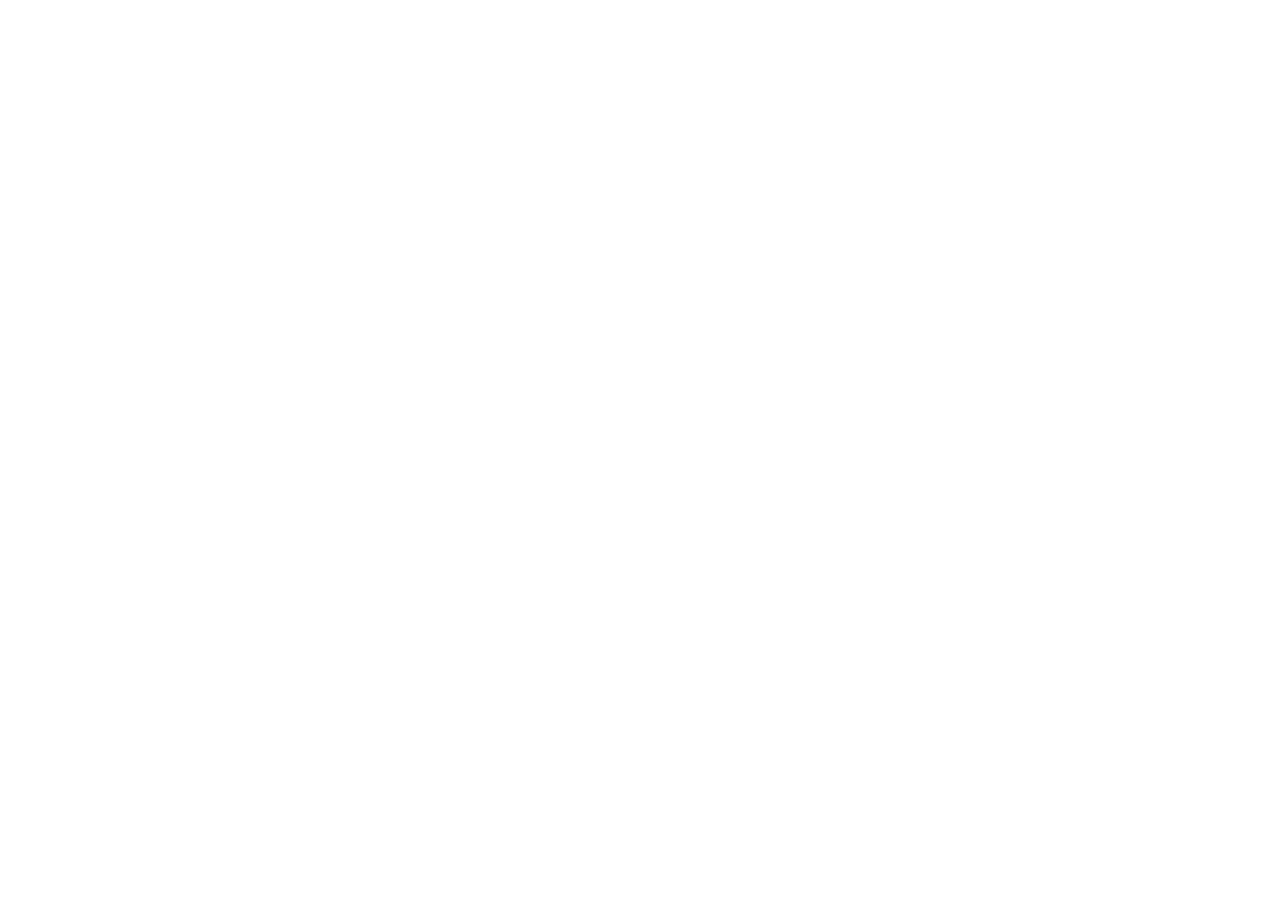
==== index.html @ 92fd45ea "initial html" ====
<!DOCTYPE html>
<html>
  <body>
    <!-- 1. The <iframe> (and video player) will replace this <div> tag. -->
    <div id="player"></div>

    <script>
      // 2. This code loads the IFrame Player API code asynchronously.
      var tag = document.createElement('script');

      tag.src = "https://www.youtube.com/iframe_api";
      var firstScriptTag = document.getElementsByTagName('script')[0];
      firstScriptTag.parentNode.insertBefore(tag, firstScriptTag);

      // 3. This function creates an <iframe> (and YouTube player)
      //    after the API code downloads.
      var player;
      function onYouTubeIframeAPIReady() {
        player = new YT.Player('player', {
          height: '390',
          width: '640',
          videoId: '8oRRZiRQxTs',
          playerVars: {
            'playsinline': 1
          },
          events: {
            'onReady': onPlayerReady,
            'onStateChange': onPlayerStateChange
          }
        });
      }

      // 4. The API will call this function when the video player is ready.
      function onPlayerReady(event) {
        event.target.playVideo();
      }

      // 5. The API calls this function when the player's state changes.
      //    The function indicates that when playing a video (state=1),
      //    the player should play for six seconds and then stop.
      var done = false;
      function onPlayerStateChange(event) {
        if (event.data == YT.PlayerState.PLAYING && !done) {
          setTimeout(stopVideo, 6000);
          done = true;
        }
      }
      function stopVideo() {
        player.stopVideo();
      }
    </script>
  </body>
</html>
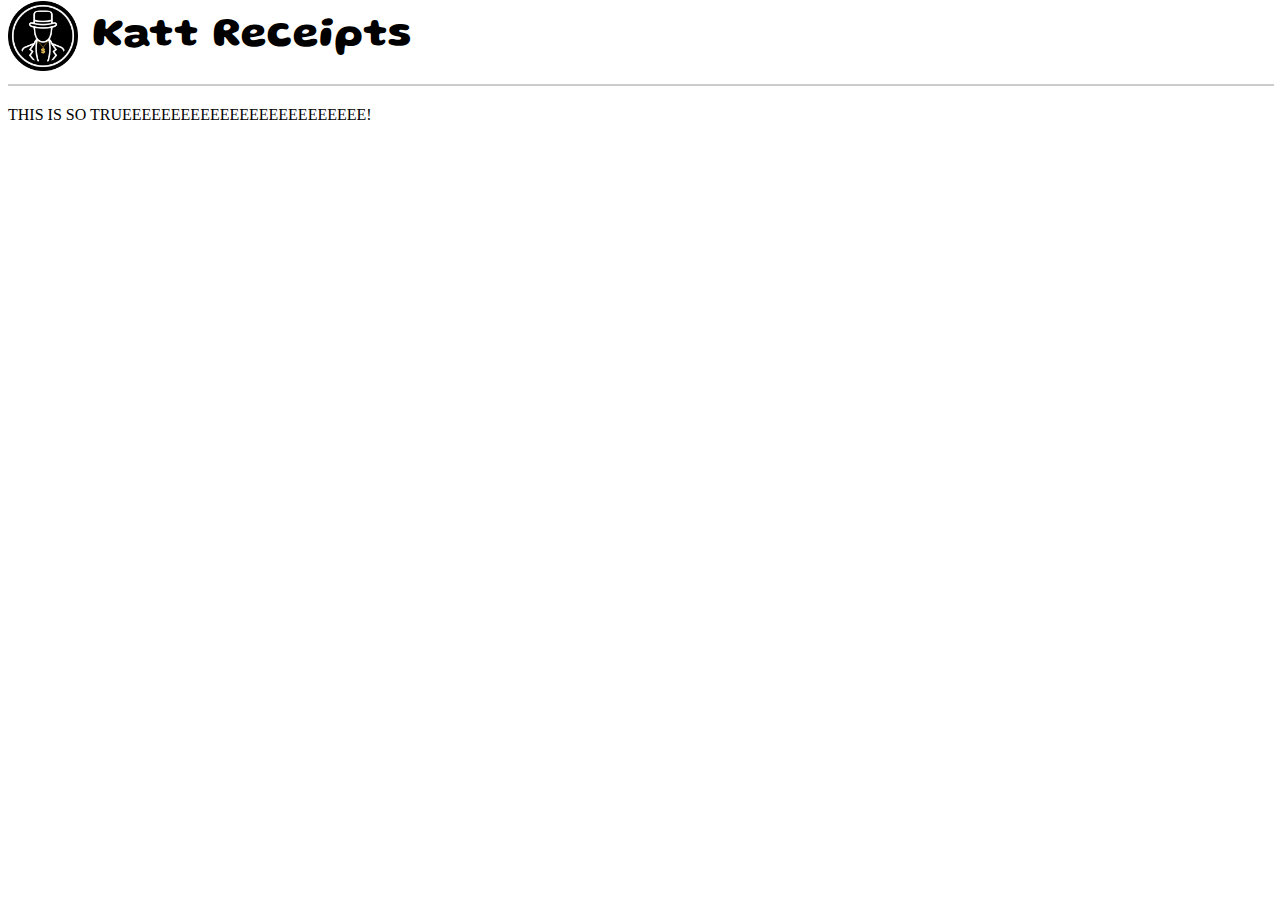
==== commit 5fcb39dc: "added logos and annotation" ====
--- a/index.html
+++ b/index.html
@@ -1,53 +1,21 @@
 <!DOCTYPE html>
 <html>
-  <body>
-    <!-- 1. The <iframe> (and video player) will replace this <div> tag. -->
-    <div id="player"></div>
+<head>
+    <title>Katt Receipts</title>
+    <link rel="stylesheet" href="https://fonts.googleapis.com/css2?family=Gluten:wght@400;700&display=swap">
+    <link rel="stylesheet" href="css/styles.css">
+    <link rel="icon" href="images/logos/favicon.png">
+</head>
 
-    <script>
-      // 2. This code loads the IFrame Player API code asynchronously.
-      var tag = document.createElement('script');
+<header>
+    <img src="images/logos/submark-light.png" alt="Katt Receipts Logo"> <h1>Katt Receipts</h1>
+</header>  
+<body>
+  <div id="player"></div>
+  <div id="annotation">
+    <p>THIS IS SO TRUEEEEEEEEEEEEEEEEEEEEEEEEE!</p>
+  </div>
 
-      tag.src = "https://www.youtube.com/iframe_api";
-      var firstScriptTag = document.getElementsByTagName('script')[0];
-      firstScriptTag.parentNode.insertBefore(tag, firstScriptTag);
-
-      // 3. This function creates an <iframe> (and YouTube player)
-      //    after the API code downloads.
-      var player;
-      function onYouTubeIframeAPIReady() {
-        player = new YT.Player('player', {
-          height: '390',
-          width: '640',
-          videoId: '8oRRZiRQxTs',
-          playerVars: {
-            'playsinline': 1
-          },
-          events: {
-            'onReady': onPlayerReady,
-            'onStateChange': onPlayerStateChange
-          }
-        });
-      }
-
-      // 4. The API will call this function when the video player is ready.
-      function onPlayerReady(event) {
-        event.target.playVideo();
-      }
-
-      // 5. The API calls this function when the player's state changes.
-      //    The function indicates that when playing a video (state=1),
-      //    the player should play for six seconds and then stop.
-      var done = false;
-      function onPlayerStateChange(event) {
-        if (event.data == YT.PlayerState.PLAYING && !done) {
-          setTimeout(stopVideo, 6000);
-          done = true;
-        }
-      }
-      function stopVideo() {
-        player.stopVideo();
-      }
-    </script>
-  </body>
-</html>+  <script src="js/script.js"></script>
+</body>
+</html>
--- a/css/styles.css
+++ b/css/styles.css
@@ -0,0 +1,44 @@
+/* Add any custom styling for the player here */
+
+header {
+    display: flex; /* Arrange elements horizontally */
+    align-items: center; /* Vertically center elements */
+    height: 56px;
+  }
+  
+  header img {
+    max-width: 70px; /* Set maximum width for logo */
+    height: auto; /* Maintain aspect ratio */
+    margin-right: 14px; /* Add spacing between logo and title */
+  }
+  
+  header h1 {
+    font-family: 'Gluten', sans-serif;
+    font-size: 42px;
+  }
+  
+  #player {
+    width: 100%; /* Take full width of container */
+    margin: 20px auto;
+    border: 1px solid #ccc;
+  }
+
+  #player iframe {
+    position: absolute; /* Align with parent container */
+    top: 0;
+    left: 0;
+    width: 100%;
+    height: 100%;
+  }
+  
+  /* Media query for smaller screens */
+  @media (max-width: 768px) {
+    header {
+      flex-wrap: wrap; /* Allow elements to wrap onto multiple lines */
+    }
+  
+    header img {
+      margin-bottom: 10px; /* Add spacing below logo on smaller screens */
+    }
+  }
+  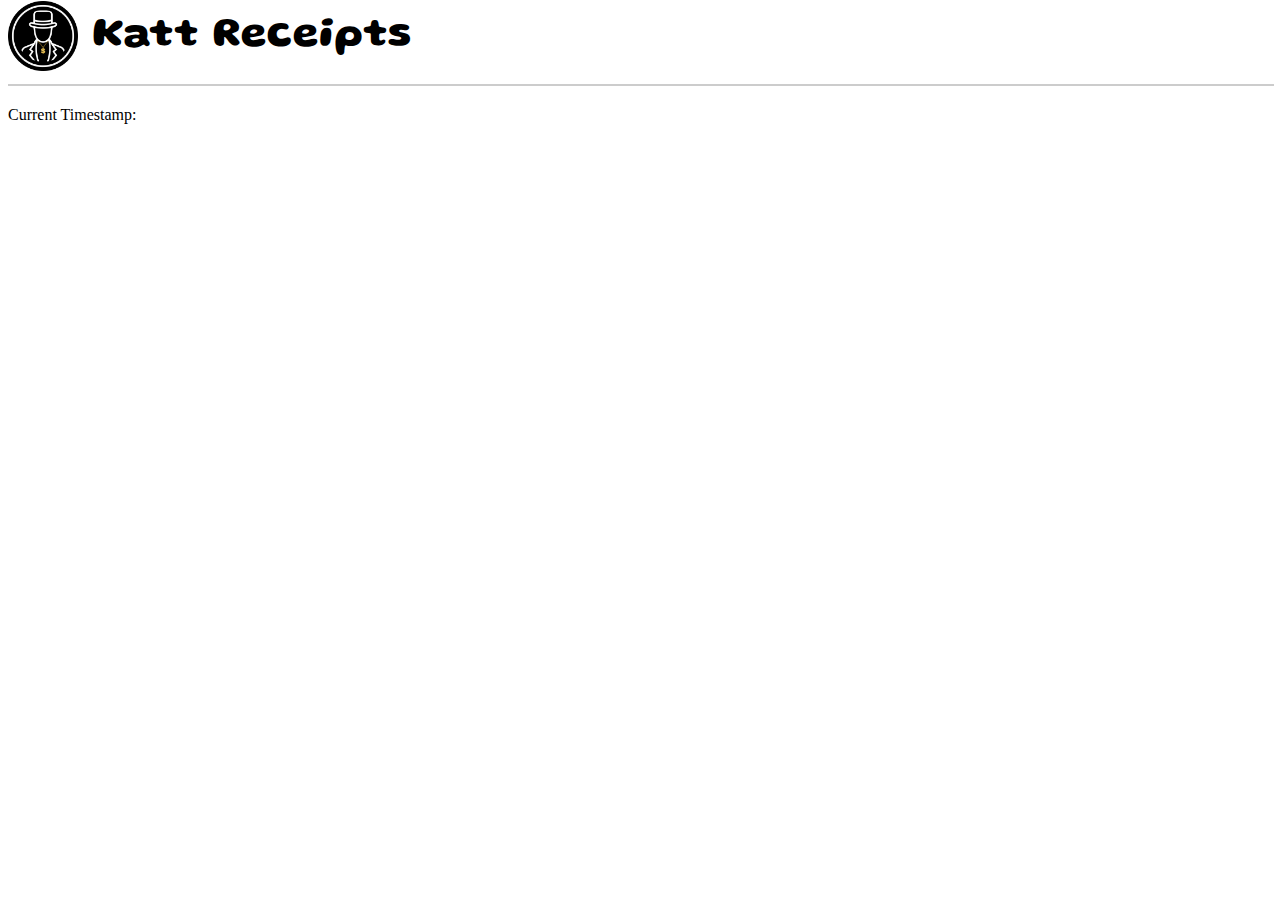
==== commit 5f4005a7: "got the timestamp working" ====
--- a/index.html
+++ b/index.html
@@ -13,7 +13,7 @@
 <body>
   <div id="player"></div>
   <div id="annotation">
-    <p>THIS IS SO TRUEEEEEEEEEEEEEEEEEEEEEEEEE!</p>
+    <p>Current Timestamp: </p>
   </div>
 
   <script src="js/script.js"></script>
